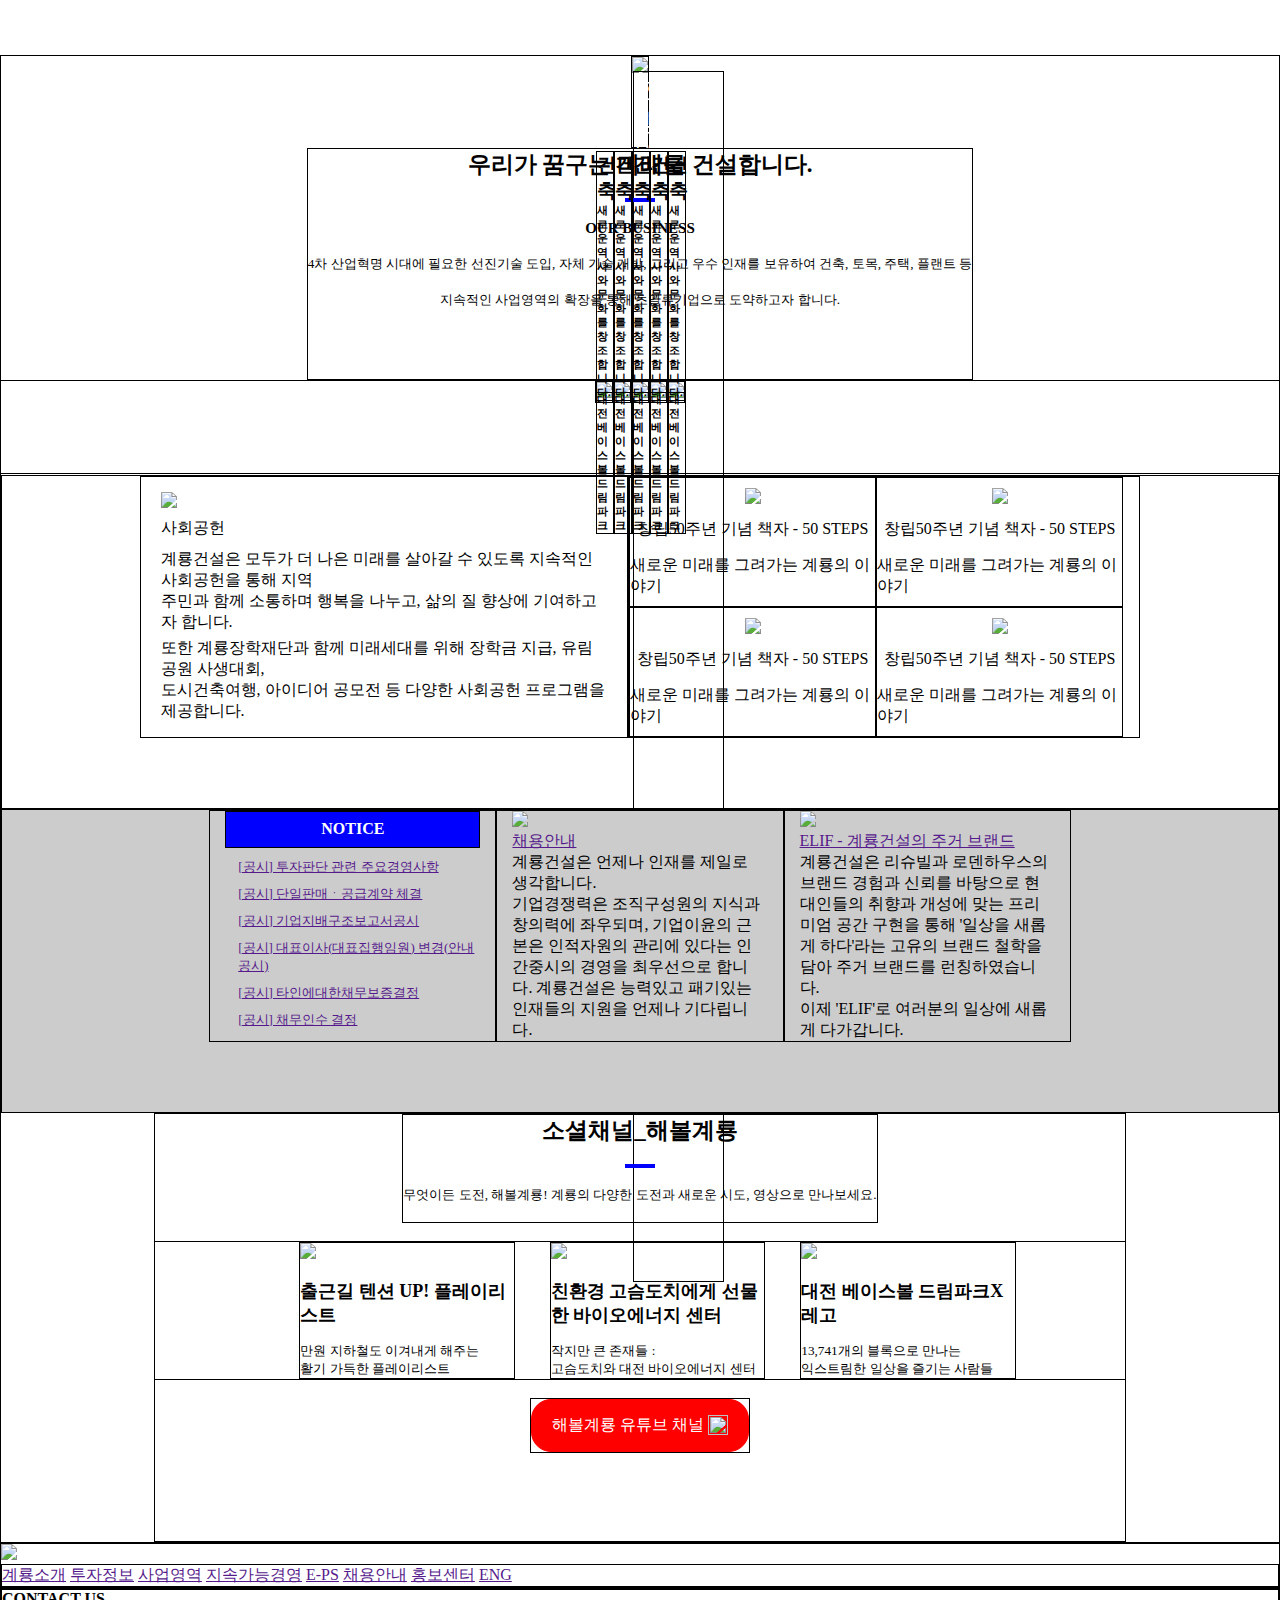
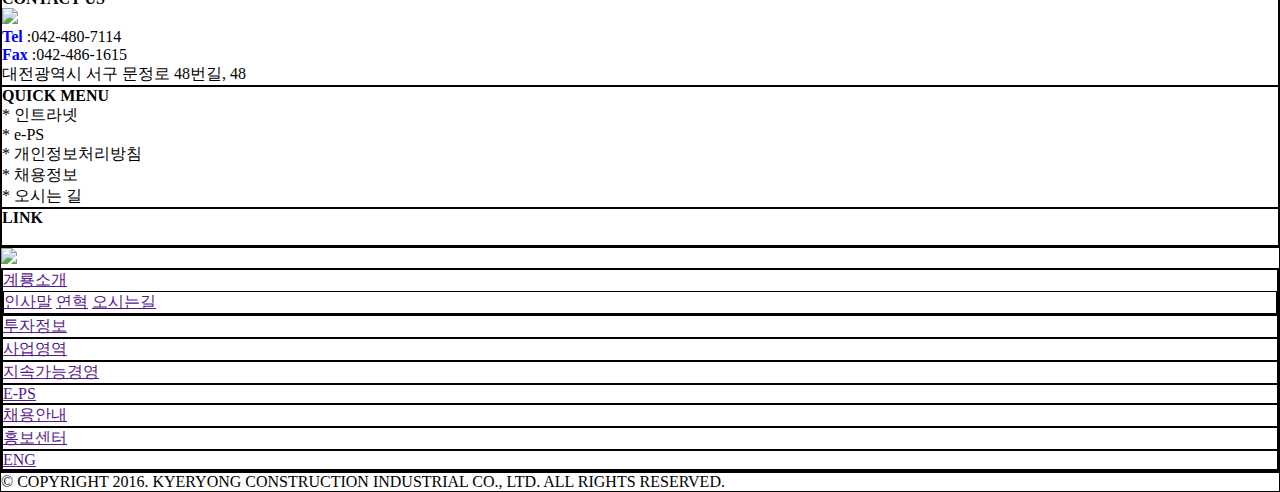
==== 사업영역/index.html @ 70f4672b "용성" ====
<!DOCTYPE html>
<html lang="en">
<head>
    <meta charset="UTF-8">
    <meta name="viewport" content="width=device-width, initial-scale=1.0">
    <title>계룡건설산업</title>
    
    <!-- mystyle.css 파일 불러와서 적용시키기 -->
    <link rel="stylesheet" href="./resources_sjm/css/index_css.css">

    <style>
        *{
            margin: 0;
            padding: 0;
        }

        div{
            border: 1px solid black;
            position: relative;
        }

        span{
            display: block;
            width: auto;
        }

        .complain p{
            font-weight: bold;
        }

        hr{
            height: 1px;
            background-color: black;
            border: none;
        }

        .container{
            display: flex;
            flex-direction: column;
            align-items: center;
            margin-top: 55px;
        }

        .container > div{
            padding-bottom: 70px;
        }

        /* <!-- 이미지 및 텍스트 --> */
        .main-img{
            position: relative;
        }

        .img-text{
            position: absolute;
            top: 15%;
            left: 5%;
            color: white;
            font-size: 25px;
        }

        .img-text h6{
            font-weight: normal;

            margin-top: 40px;
        }

        .line-margin{
            margin-bottom: 18px;
        }

        /* <!-- 사업 소개 --> */
        .business_complain{
            display: flex;
            flex-direction: column;
            align-items: center;
        }

        .business_complain h5{
            font-weight: normal;
        }

        /* <!-- 사업 종류 --> */

        .business_card{
            display: flex;
            justify-content: center;
            width: 100%;
            height: 100%;
        }
        .card-part{
            position: relative;
        }

        .card-text-top{
            position: absolute;
            width: 100%;
            top: 10px;
        } 

        .card-text-bottom{
            position: absolute;
            width: 100%;
            bottom: 1px;
        }

        /* <!-- <!-- 소식 --> --> */
        .story{
            display: flex;
            justify-content: center;
        }

        .story-left{
            display: flex;
            flex-direction: column;
            width: 35%;

            padding-top: 15px;
            padding-left: 20px;
            padding-right: 20px;
            padding-bottom: 15px;
        }

        .story-left img{
            padding-bottom: 10px;
        }

        .story-left p{
            padding-bottom: 10px;
        }

        .story-right{
            width: 40%;
            display: flex;
            flex-wrap: wrap;
        }

        .story-right > div{
            width: 48%;
            display: flex;
            flex-direction: column;
            justify-content: center;
            align-items: center;
        }

        .story-right p{
            padding-top: 15px;
            padding-bottom: 15px;
        }

        /* <!-- 공지사항 --> */
        .notice{
            display: flex;
            justify-content: center;
            background-color: #ccc;
            
        }

        .notice > div:nth-child(1){
            display: flex;
            flex-direction: column;
            width: 20%;
            padding-right: 15px;
            padding-left: 15px;
        }

        .notice > div:nth-child(1) > div{
            display: flex;
            justify-content: center;
            align-items: center;
            background-color: blue;
            height: 15%;
            
            margin-bottom: 10px;
        }

        .notice > div:nth-child(1) > a{
            font-size: 13px;

            padding-bottom: 9px;
            padding-left: 13px;
        }

        .notice > div:nth-child(2){
            display: flex;
            flex-direction: column;
            width: 20%;
            padding-right: 15px;
            padding-left: 15px;
        }

        .notice > div:nth-child(3){
            display: flex;
            flex-direction: column;
            width: 20%;
            padding-right: 15px;
            padding-left: 15px;
        }

        .notice h4{
            color: white;
        }

        /* <!-- 유튜브 채널 --> */
        .youtube{
            display: flex;
            flex-direction: column;
            align-items: center;
        }

        .youtube > div{
            margin-bottom: 18px;
        }

        .youtube-layer1{
            display: flex;
            flex-direction: column;
            align-items: center;
        }

        .youtube-layer2{
            display: flex;
            justify-content: center;
            width: 100%;
        }

        .youtube-layer2 > div{
            width: 22%;
            margin-left: 35px;
        }

        .youtube-layer2 a{
            font-size: 18px;
            text-decoration: none;
            color: black;
        }

        .youtube-layer2 > div p{
            font-weight: bold;

            padding-top: 15px;
            padding-bottom: 15px;
        }

        .youtube-layer2 > div h5{
            font-weight: normal;
        }

        .youtube-layer3 > div{
            display: flex;

            background-color: red;
            border: 1px solid red;
            color: white;
            border-radius: 20px;

            padding-top: 15px;
            padding-bottom: 15px;
            padding-left: 20px;
            padding-right: 20px;
        }

        .youtube-layer3 > div:hover{
            transition-duration: 1s;
            background-color: white;
            color: red;
        }
    </style>

</head>
<body>
    <!-- 최 외곽 -->
    <div class="container">
        <!-- 이미지 및 텍스트 -->
        <div class="main-img">
            <img 
            width="100%"
            src=".\resources_sjm\images\main_img1.png">
            
            <div class="img-text">
                <span>한국은행 통합별관</span>
                <h1>360' 건설 토털솔루션의 도약</h1>
                <h6>
                    대한민국 종합은행 건물에 대한 100년만의 리노베이션 프로젝트프리콘(Pre-Con) 
                    <br>
                    서비스 등 스마트 기술로 건설 부문의 새로운 혁신을 이러갑니다.
                </h6>
            </div>
        </div>

        <!-- 사업 소개 -->
        <div class="business_complain">
            <span class="line-margin" style="font-size: 23px; font-weight: bold;">
                우리가 꿈구는 미래를 건설합니다.
            </span>
            <hr class="line-margin" style="width: 30px; height: 4px; background-color: blue;">
            <span class="line-margin" style="font-weight: bold; font-size: 15px;">OUR BUSINESS</span>
            <h5 class="line-margin">4차 산업혁명 시대에 필요한 선진기술 도입, 자체 기술 개발, 
                그리고 우수 인재를 보유하여 건축, 토목, 주택, 플랜트 등 
            </h5>
            <h5>
                지속적인 사업영역의 확장을 통해 초일류기업으로 도약하고자 합니다.
            </h5>
        </div>

        <!-- 사업 종류(5개) -->
        <div class="business_card">
            <div class="card-part">
                <img src="https://via.placeholder.com/185x260">
                <div class="card-text-top">
                    <h6>대전 베이스볼드림파크</h6>
                </div>
                <div class="card-text-bottom">
                    <h3 class="card-text">건축</h3>
                    <h6 class="card-text">새로운 역사와 문화를 창조합니다.</h6>
                </div>
            </div>
            <div class="card-part">
                <img src="https://via.placeholder.com/185x260">
                <div class="card-text-top">
                    <h6>대전 베이스볼드림파크</h6>
                </div>
                <div class="card-text-bottom">
                    <h3 class="card-text">건축</h3>
                    <h6 class="card-text">새로운 역사와 문화를 창조합니다.</h6>
                </div>
            </div>
            <div class="card-part">
                <img src="https://via.placeholder.com/185x260">
                <div class="card-text-top">
                    <h6>대전 베이스볼드림파크</h6>
                </div>
                <div class="card-text-bottom">
                    <h3 class="card-text">건축</h3>
                    <h6 class="card-text">새로운 역사와 문화를 창조합니다.</h6>
                </div>
            </div>
            <div class="card-part">
                <img src="https://via.placeholder.com/185x260">
                <div class="card-text-top">
                    <h6>대전 베이스볼드림파크</h6>
                </div>
                <div class="card-text-bottom">
                    <h3 class="card-text">건축</h3>
                    <h6 class="card-text">새로운 역사와 문화를 창조합니다.</h6>
                </div>
            </div>
            <div class="card-part">
                <img src="https://via.placeholder.com/185x260">
                <div class="card-text-top">
                    <h6>대전 베이스볼드림파크</h6>
                </div>
                <div class="card-text-bottom">
                    <h3 class="card-text">건축</h3>
                    <h6 class="card-text">새로운 역사와 문화를 창조합니다.</h6>
                </div>
            </div>
        </div>

        <hr>

        <!-- 소식 -->
        <div class="story">
            <div class="story-left">
                <img width="auto" src="https://via.placeholder.com/555x330">
                <p>사회공헌</p>
                <span>
                    계룡건설은 모두가 더 나은 미래를 살아갈 수 있도록 지속적인 사회공헌을 통해 지역 
                </span>
                <span style="margin-bottom: 5px;">
                    주민과 함께 소통하며 행복을 나누고, 삶의 질 향상에 기여하고자 합니다.
                </span>
                <span>
                    또한 계룡장학재단과 함께 미래세대를 위해 장학금 지급, 유림공원 사생대회, 
                </span>
                <span>
                    도시건축여행, 아이디어 공모전 등 다양한 사회공헌 프로그램을 제공합니다.
                </span>
            </div>
            <div class="story-right">
                <div>
                    <img width="auto" src="https://via.placeholder.com/262x154">
                    <p>창립50주년 기념 책자 - 50 STEPS</p>
                    <span>새로운 미래를 그려가는 계룡의 이야기</span>
                </div>
                <div>
                    <img width="auto" src="https://via.placeholder.com/262x154">
                    <p>창립50주년 기념 책자 - 50 STEPS</p>
                    <span>새로운 미래를 그려가는 계룡의 이야기</span>
                </div>
                <div>
                    <img width="auto" src="https://via.placeholder.com/262x154">
                    <p>창립50주년 기념 책자 - 50 STEPS</p>
                    <span>새로운 미래를 그려가는 계룡의 이야기</span>
                </div>
                <div>
                    <img width="auto" src="https://via.placeholder.com/262x154">
                    <p>창립50주년 기념 책자 - 50 STEPS</p>
                    <span>새로운 미래를 그려가는 계룡의 이야기</span>
                </div>
            </div>
        </div>

        <!-- 공지사항 -->
        <div class="notice">
            <div>
                <div>
                    <h4>NOTICE</h4>
                </div>
                <a href="">[공시] 투자판단 관련 주요경영사항</a>
                <a href="">[공시] 단일판매ㆍ공급계약 체결</a>
                <a href="">[공시] 기업지배구조보고서공시</a>
                <a href="">[공시] 대표이사(대표집행임원) 변경(안내공시)</a>
                <a href="">[공시] 타인에대한채무보증결정</a>
                <a href="">[공시] 채무인수 결정</a>
            </div>
            <div>
                <a href=""><img src="https://via.placeholder.com/359x121"></a>
                <a href=""><p>채용안내</p></a>
                <span>
                    계룡건설은 언제나 인재를 제일로 생각합니다.
                    <br>
                    기업경쟁력은 조직구성원의 지식과 창의력에 좌우되며, 기업이윤의 근본은 인적자원의 관리에 있다는 인간중시의 경영을 최우선으로 합니다. 
                    계룡건설은 능력있고 패기있는 인재들의 지원을 언제나 기다립니다.
                </span>
            </div>
            <div>
                <a href=""><img src="https://via.placeholder.com/359x121"></a>
                <a href=""><p>ELIF - 계룡건설의 주거 브랜드</p></a>
                <span>
                    계룡건설은 리슈빌과 로덴하우스의 브랜드 경험과 신뢰를 바탕으로 현대인들의 취향과 개성에 맞는 프리미엄 공간 구현을 통해 
                    '일상을 새롭게 하다'라는 고유의 브랜드 철학을 담아 주거 브랜드를 런칭하였습니다.
                    <br>
                    이제 'ELIF'로 여러분의 일상에 새롭게 다가갑니다.
                </span>
            </div>
        </div>

        <!-- 유튜브 채널 -->
        <div class="youtube">
            <div class="youtube-layer1">
                <span class="line-margin" style="font-size: 23px; font-weight: bold;">
                    소셜채널_해볼계룡
                </span>
                <hr class="line-margin" style="width: 30px; height: 4px; background-color: blue;">
                <h5 class="line-margin" style="font-weight: normal;">무엇이든 도전, 해볼계룡!
                    계룡의 다양한 도전과 새로운 시도, 영상으로 만나보세요.
                </h5>
            </div>
            <div class="youtube-layer2">
                <div>
                    <a href=""><img width="100%" src=".\resources_sjm\images\youtube_sumnail1.png"></a>
                    <a href=""><p>출근길 텐션 UP! 플레이리스트</p></a>
                    <h5>
                        만원 지하철도 이겨내게 해주는
                        <br>
                        활기 가득한 플레이리스트
                    </h5>
                </div>
                <div>
                    <a href=""><img width="100%" src=".\resources_sjm\images\youtube_sumnail2.png"></a>
                    <a href=""><p>친환경 고슴도치에게 선물한 바이오에너지 센터</p></a>
                    <h5>
                        작지만 큰 존재들 :
                        <br>
                        고슴도치와 대전 바이오에너지 센터
                    </h5>
                </div>
                <div>
                    <a href=""><img width="100%" src=".\resources_sjm\images\youtube_sumnail3.png"></a>
                    <a href=""><p>대전 베이스볼 드림파크X레고</p></a>
                    <h5>
                        13,741개의 블록으로 만나는
                        <br>
                        익스트림한 일상을 즐기는 사람들
                    </h5>
                </div>
            </div>
            <div class="youtube-layer3">
                <div>
                    <span>해볼계룡 유튜브 채널&nbsp;</span>
                    <img width="20px" height="20px" src=".\resources_sjm\images\youtube_icon-removebg-preview.png">
                </div>
            </div>
        </div>
    </div>

    <!-- 공용 레이어(navigation) -->
    <div class="navigation">
        <img width="150px" src="https://pds.saramin.co.kr/company/logo/202307/25/rybs5n_b48i-1mq885e_logo.jpg">
        
        <div class="menu">
            <a href="">계룡소개</a>
            <a href="">투자정보</a>
            <a href="">사업영역</a>
            <a href="">지속가능경영</a>
            <a href="">E-PS</a>
            <a href="">채용안내</a>
            <a href="">홍보센터</a>
            <a href="">ENG</a>
        </div>
    </div>

    <!-- last layer -->
    <div class="complain">
        <div>
            <p>CONTACT US</p>
            <p><img 
                width="150px"
                src="https://pds.saramin.co.kr/company/logo/202307/25/rybs5n_b48i-1mq885e_logo.jpg"></p>
            <span>
                <h4 style="color: blue; display: inline;">Tel</h4>
                :042-480-7114
            </span>
            <span>
                <h4 style="color: blue; display: inline;">Fax</h4>
                :042-486-1615
            </span>
            <span>대전광역시 서구 문정로 48번길, 48</span>
        </div>
        <div>
            <p>QUICK MENU</p>
            <span> * 인트라넷</span>
            <span> * e-PS </span>
            <span> * 개인정보처리방침</span>
            <span> * 채용정보 </span>
            <span> * 오시는 길</span>
        </div>
        <div>
            <p>LINK</p>
            <img src="https://via.placeholder.com/120x75" alt="">
            <img src="https://via.placeholder.com/120x75" alt="">
            <img src="https://via.placeholder.com/120x75" alt="">
        </div>
    </div>

    <!-- 공용 레이어(navigation) -->
    <div class="navigation">
        <img width="150px" src="https://pds.saramin.co.kr/company/logo/202307/25/rybs5n_b48i-1mq885e_logo.jpg">
        
        <div class="menu">
            <div class="menu-each">
                <a href="">계룡소개</a>
                <div>
                    <a href="">인사말</a>
                    <a href="">연혁</a>
                    <a href="">오시는길</a>
                </div>
            </div>
            <div>
                <a href="">투자정보</a>
            </div>
            <div>
                <a href="">사업영역</a>
            </div>
            <div>
                <a href="">지속가능경영</a>
            </div>
            <div>
                <a href="">E-PS</a>
            </div>
            <div>
                <a href="">채용안내</a>
            </div>
            <div>
                <a href="">홍보센터</a>
            </div>
            <div>
                <a href="">ENG</a>
            </div>
        </div>
    </div>
    
    <div class="last">© COPYRIGHT 2016. KYERYONG CONSTRUCTION INDUSTRIAL CO., LTD. ALL RIGHTS RESERVED.</div>
</body>
</html>
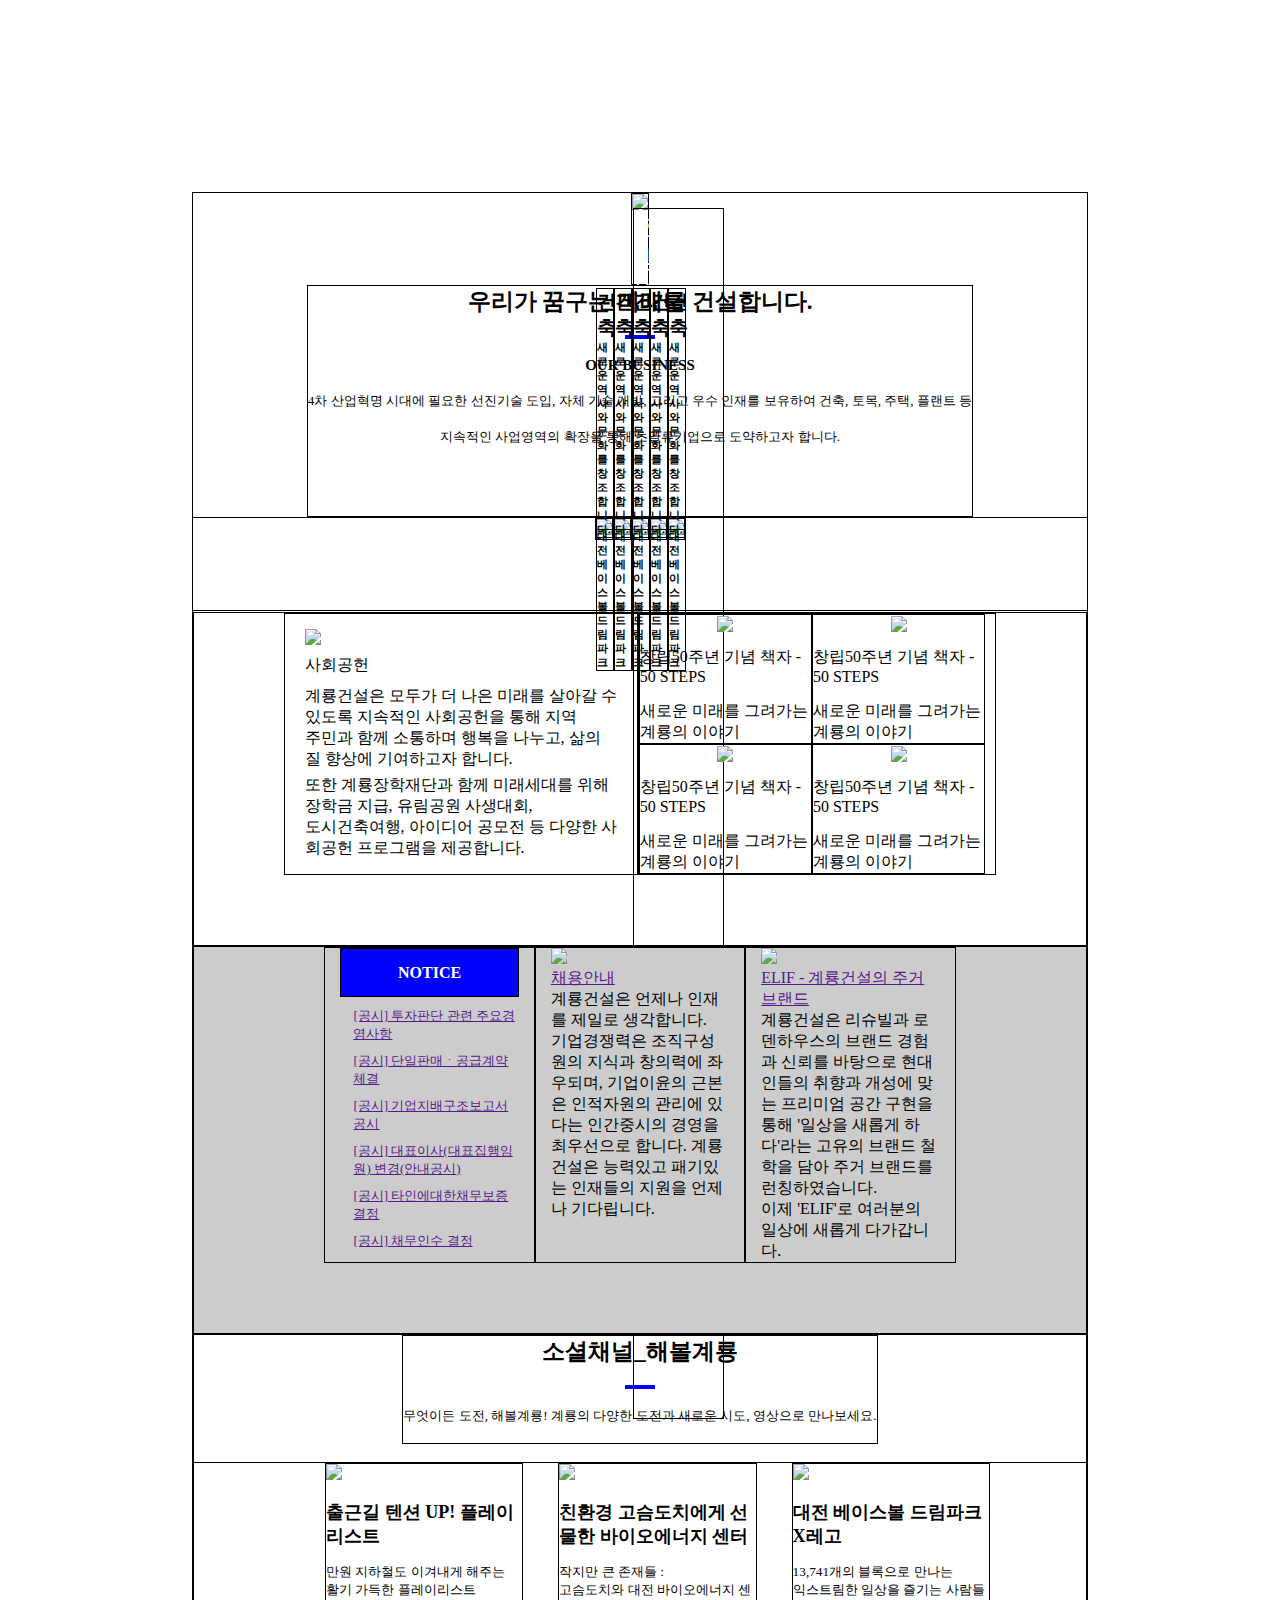
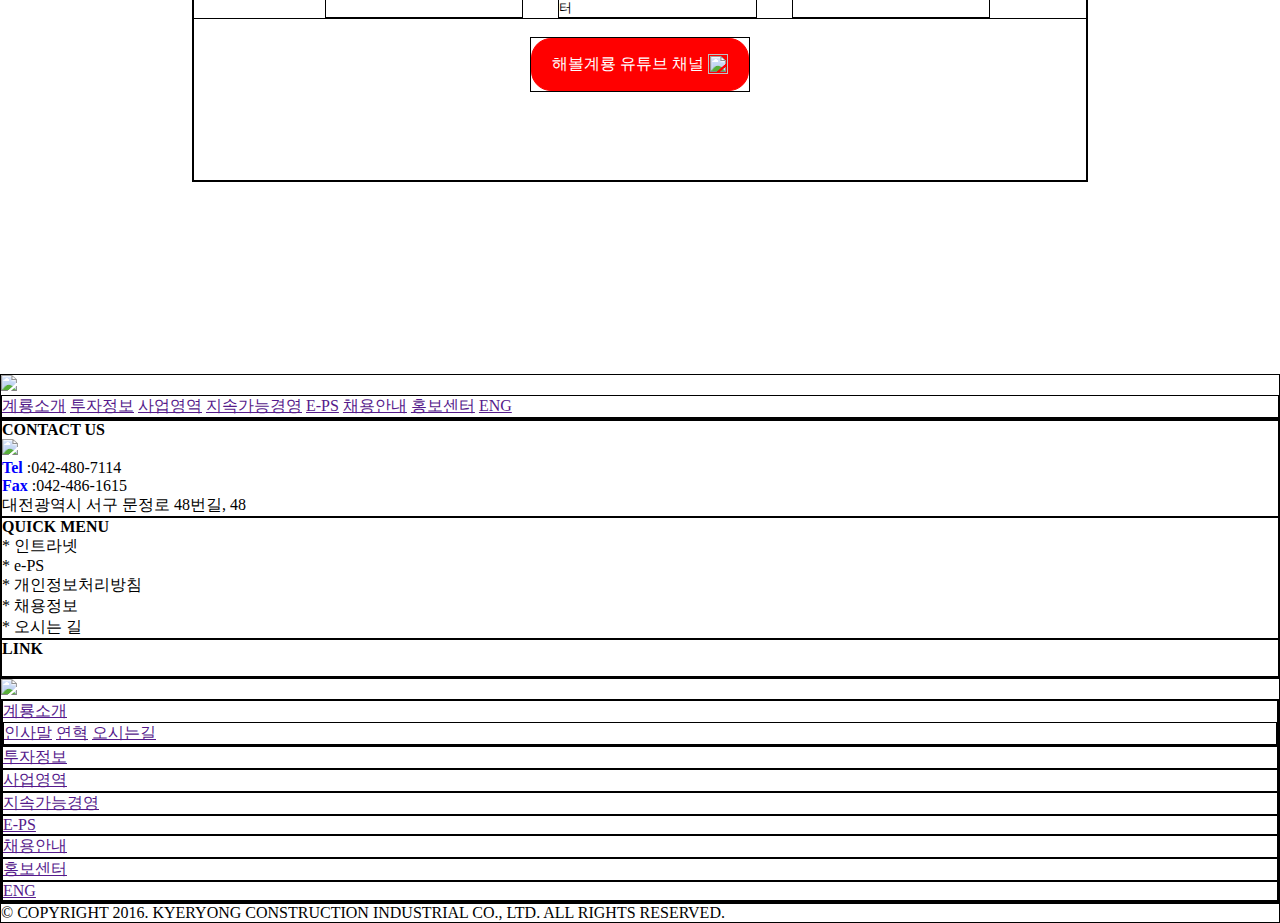
==== commit 6f8ee36f: "0609" ====
--- a/사업영역/index.html
+++ b/사업영역/index.html
@@ -39,6 +39,7 @@
             flex-direction: column;
             align-items: center;
             margin-top: 55px;
+            margin: 15%;
         }
 
         .container > div{
